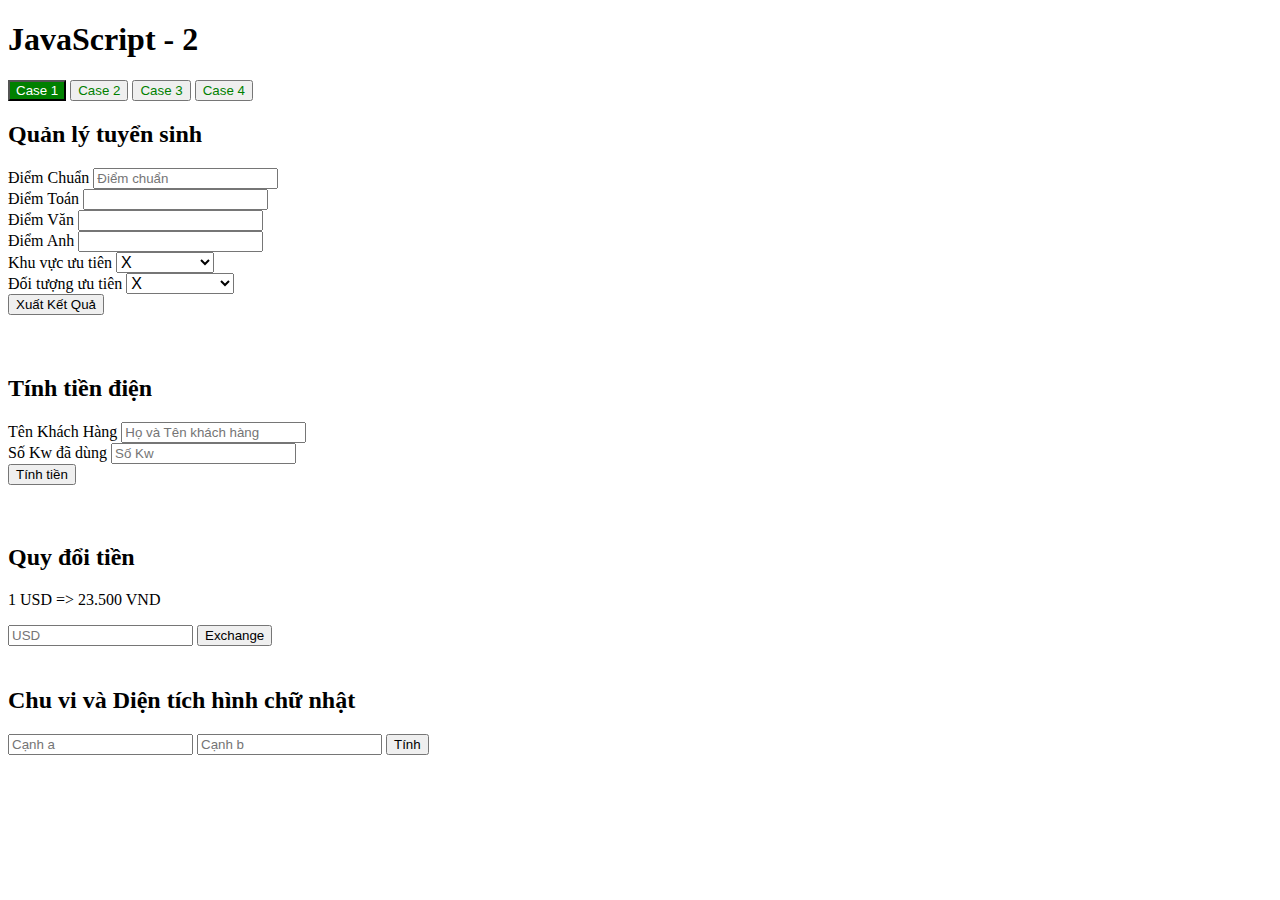
==== B2/index.html @ 762d9e74 "js2" ====
<!DOCTYPE html>
<html lang="en">
  <head>
    <title>JavaScript 1</title>
    <!-- Required meta tags -->
    <meta charset="utf-8" />
    <meta
      name="viewport"
      content="width=device-width, initial-scale=1, shrink-to-fit=no"
    />

    <!-- Bootstrap CSS v5.2.1 -->
    <link
      href="https://cdn.jsdelivr.net/npm/bootstrap@5.3.2/dist/css/bootstrap.min.css"
      rel="stylesheet"
      integrity="sha384-T3c6CoIi6uLrA9TneNEoa7RxnatzjcDSCmG1MXxSR1GAsXEV/Dwwykc2MPK8M2HN"
      crossorigin="anonymous"
    />
    <link rel="stylesheet" href="./index.css" />
  </head>

  <body class="bg-success-subtle">
    <div class="container">
      <h1 class="text-center my-4">JavaScript - 2</h1>
      <div class="d-flex align-items-start ms-5 ps-5">
        <div
          class="nav flex-column nav-pills me-3"
          id="v-pills-tab"
          role="tablist"
          aria-orientation="vertical"
        >
          <button
            class="nav-link active"
            id="v-pills-home-tab"
            data-bs-toggle="pill"
            data-bs-target="#tabCase1"
            type="button"
            role="tab"
            aria-controls="v-pills-home"
            aria-selected="true"
          >
            Case 1
          </button>
          <button
            class="nav-link"
            id="v-pills-profile-tab"
            data-bs-toggle="pill"
            data-bs-target="#tabCase2"
            type="button"
            role="tab"
            aria-controls="v-pills-profile"
            aria-selected="false"
          >
            Case 2
          </button>
          <button
            class="nav-link"
            id="v-pills-profile-tab"
            data-bs-toggle="pill"
            data-bs-target="#tabCase3"
            type="button"
            role="tab"
            aria-controls="v-pills-profile"
            aria-selected="false"
          >
            Case 3
          </button>
          <button
            class="nav-link"
            id="v-pills-profile-tab"
            data-bs-toggle="pill"
            data-bs-target="#tabCase4"
            type="button"
            role="tab"
            aria-controls="v-pills-profile"
            aria-selected="false"
          >
            Case 4
          </button>
        </div>
        <div
          class="tab-content bg-white w-75 rounded-1"
          id="v-pills-tabContent"
        >
          <div
            class="tab-pane fade show active"
            id="tabCase1"
            role="tabpanel"
            aria-labelledby="v-pills-home-tab"
            tabindex="0"
          >
            <div class="case_1 px-5 py-3">
              <h2 class="text-center fw-bold">Quản lý tuyển sinh</h2>
              <div class="case_1_content row justify-content-between">
                <div class="col-9">
                  <div class="input-group mb-3 ms-0 w-25 row">
                    <label for="" class="form-label px-0">Điểm Chuẩn</label>
                    <input
                      type="text"
                      class="form-control"
                      placeholder="Điểm chuẩn"
                      aria-label="Example text with button addon"
                      aria-describedby="button-addon1"
                      id="diemChuan"
                    />
                  </div>
                  <div class="d-flex justify-content-evenly">
                    <div class="input-group d-flex flex-column">
                      <label for="" class="form-label my-0">Điểm Toán</label>
                      <input
                        type="text"
                        class="form-control w-50 rounded-1"
                        placeholder=""
                        aria-label="Example text with button addon"
                        aria-describedby="button-addon1"
                        id="diemToan"
                      />
                    </div>
                    <div class="input-group d-flex flex-column">
                      <label for="" class="form-label my-0">Điểm Văn</label>
                      <input
                        type="text"
                        class="form-control w-50 rounded-1"
                        placeholder=""
                        aria-label="Example text with button addon"
                        aria-describedby="button-addon1"
                        id="diemVan"
                      />
                    </div>
                    <div class="input-group d-flex flex-column">
                      <label for="" class="form-label my-0">Điểm Anh</label>
                      <input
                        type="text"
                        class="form-control w-50 rounded-1"
                        placeholder=""
                        aria-label="Example text with button addon"
                        aria-describedby="button-addon1"
                        id="diemAnh"
                      />
                    </div>
                  </div>
                </div>
                <div class="col-3">
                  <div class="mb-3">
                    <label for="" class="form-label">Khu vực ưu tiên</label>
                    <select
                      class="form-select form-select-lg"
                      name=""
                      id="khuVuc"
                    >
                      <option value="0" selected>X</option>
                      <option value="2">Khu vực A</option>
                      <option value="1">Khu vực B</option>
                      <option value="0.5">Khu vực C</option>
                    </select>
                  </div>
                  <div class="mb-3">
                    <label for="" class="form-label">Đối tượng ưu tiên</label>
                    <select
                      class="form-select form-select-lg"
                      name=""
                      id="doiTuong"
                    >
                      <option value="0" selected>X</option>
                      <option value="2.5">Đối tượng 1</option>
                      <option value="1.5">Đối tượng 2</option>
                      <option value="1">Đối tượng 3</option>
                    </select>
                  </div>
                </div>
              </div>
              <button
                class="btn btn-outline-secondary bg-success text-white"
                type=""
                id="button1"
              >
                Xuất Kết Quả
              </button>
              <div class="case_result my-2 text-center">
                <textarea
                  class="bg-success-subtle rounded-1 text-center border border-0 fw-bold w-50 text-success"
                  id="result1"
                  disabled
                >
                </textarea>
              </div>
            </div>
          </div>
          <div
            class="tab-pane fade"
            id="tabCase2"
            role="tabpanel"
            aria-labelledby="v-pills-profile-tab"
            tabindex="0"
          >
            <div class="case_2 px-5 py-3">
              <h2 class="text-center fw-bold">Tính tiền điện</h2>
              <div class="case_2_content">
                <div class="input-group mb-3 w-50 row">
                  <label for="" class="form-label px-0">Tên Khách Hàng</label>
                  <input
                    type="text"
                    class="form-control"
                    placeholder="Họ và Tên khách hàng"
                    aria-label="Example text with button addon"
                    aria-describedby="button-addon1"
                    id="tenKhachHang"
                  />
                </div>
                <div class="input-group mb-3 w-25 row">
                  <label for="" class="form-label px-0">Số Kw đã dùng</label>
                  <input
                    type="text"
                    class="form-control"
                    placeholder="Số Kw"
                    aria-label="Example text with button addon"
                    aria-describedby="button-addon1"
                    id="soKw"
                  />
                </div>
                <div class="input-group mb-3 w-25 row">
                  <button
                    class="btn btn-outline-secondary bg-success text-white"
                    type=""
                    id="button2"
                  >
                    Tính tiền
                  </button>
                </div>
              </div>
              <div class="case_result my-2 text-center">
                <textarea
                  class="bg-success-subtle rounded-1 text-center border border-0 fw-bold w-50 text-success"
                  id="result2"
                  disabled
                >
                </textarea>
              </div>
            </div>
          </div>
          <div
            class="tab-pane fade"
            id="tabCase3"
            role="tabpanel"
            aria-labelledby="v-pills-messages-tab"
            tabindex="0"
          >
            <div class="case_3 px-5 py-3">
              <h2>Quy đổi tiền</h2>
              <div class="case_3_content w-50">
                <p>
                  <span class="text-danger fw-bold">1 USD</span> =>
                  <span class="text-success fw-bold">23.500 VND</span>
                </p>
                <div class="input-group mb-3 w-50">
                  <input
                    type="text"
                    class="form-control text-danger fw-bold"
                    placeholder="USD"
                    aria-label="Example text with button addon"
                    aria-describedby="button-addon1"
                    id="usd"
                  />
                  <button
                    class="btn btn-outline-secondary bg-primary text-white"
                    type="Tính"
                    id="button3"
                  >
                    Exchange
                  </button>
                </div>
              </div>
              <div class="case_result my-2 w-25">
                <input
                  class="bg-info rounded-1 text-center border border-0 text-success fw-bold w-75"
                  placeholder="VND"
                  id="result3"
                  disabled
                />
              </div>
            </div>
          </div>
          <div
            class="tab-pane fade"
            id="tabCase4"
            role="tabpanel"
            aria-labelledby="v-pills-messages-tab"
            tabindex="0"
          >
            <div class="case_4 px-5 py-3">
              <h2>Chu vi và Diện tích hình chữ nhật</h2>
              <div class="case_4_content w-50">
                <div class="input-group mb-3">
                  <input
                    type="text"
                    class="form-control"
                    placeholder="Cạnh a"
                    aria-label="Example text with button addon"
                    aria-describedby="button-addon1"
                    id="canhA"
                  />
                  <input
                    type="text"
                    class="form-control"
                    placeholder="Cạnh b"
                    aria-label="Example text with button addon"
                    aria-describedby="button-addon1"
                    id="canhB"
                  />
                  <button
                    class="btn btn-outline-secondary bg-primary text-white"
                    type="Tính"
                    id="button4"
                  >
                    Tính
                  </button>
                </div>
              </div>
              <div class="case_result my-2 w-75">
                <input
                  class="bg-info rounded-1 text-center border border-0 text-success fw-bold w-75"
                  placeholder="Chu vi và Diện tích"
                  id="result4"
                  disabled
                />
              </div>
            </div>
          </div>
        </div>
      </div>
    </div>

    <script
      src="https://cdn.jsdelivr.net/npm/@popperjs/core@2.11.8/dist/umd/popper.min.js"
      integrity="sha384-I7E8VVD/ismYTF4hNIPjVp/Zjvgyol6VFvRkX/vR+Vc4jQkC+hVqc2pM8ODewa9r"
      crossorigin="anonymous"
    ></script>

    <script
      src="https://cdn.jsdelivr.net/npm/bootstrap@5.3.2/dist/js/bootstrap.min.js"
      integrity="sha384-BBtl+eGJRgqQAUMxJ7pMwbEyER4l1g+O15P+16Ep7Q9Q+zqX6gSbd85u4mG4QzX+"
      crossorigin="anonymous"
    ></script>

    <script src="./index.js"></script>
  </body>
</html>
---- B2/index.css ----
/* case1 */
button.nav-link {
  color: green !important;
}

button.nav-link.active {
  background-color: green !important;
  color: white !important;
}
.case_1_content select {
  font-size: 1rem;
}
.case_result {
  visibility: hidden;
}
.case_result > textarea {
  resize: none;
}
.case_result.show {
  visibility: visible;
}
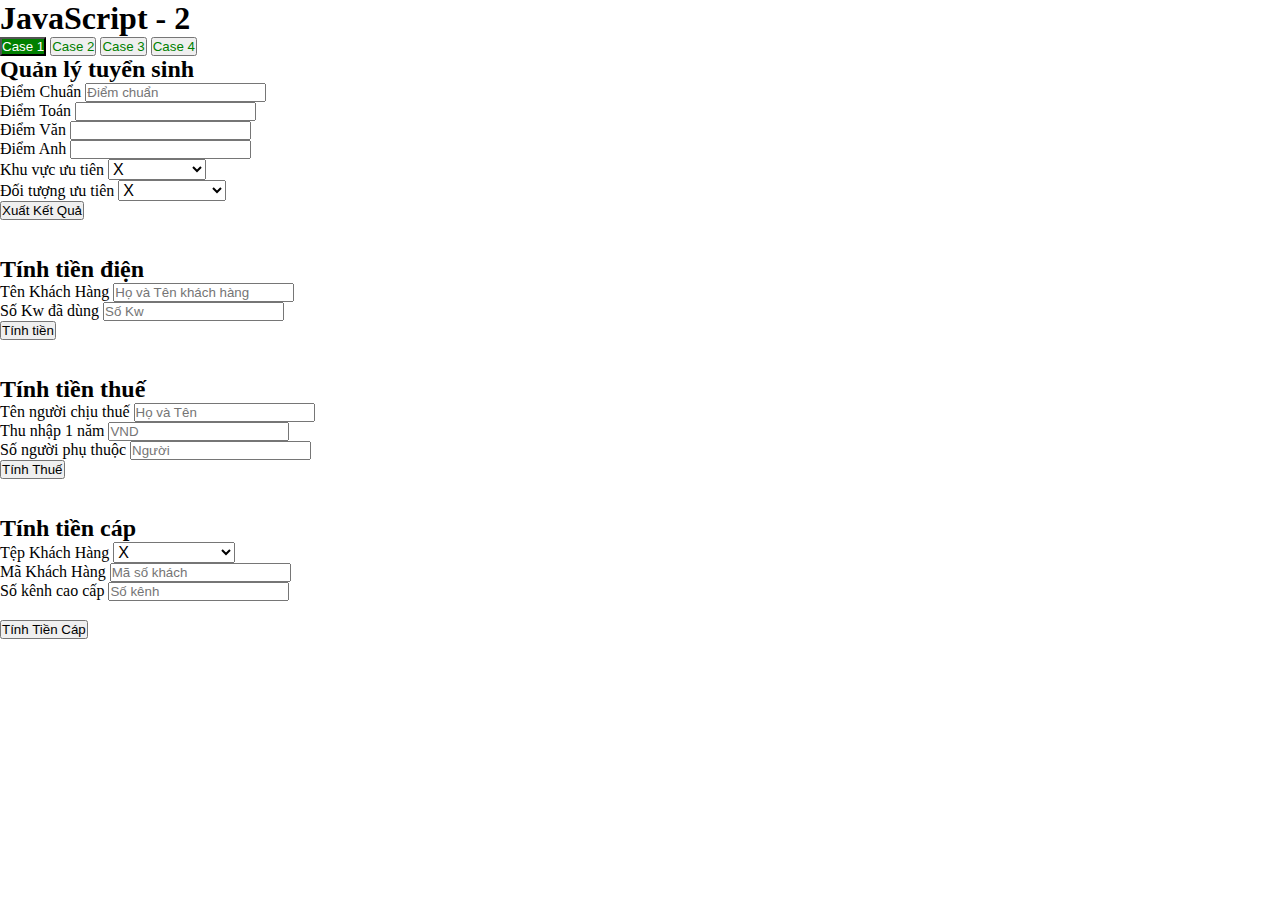
==== commit 18fdc1c0: "js2" ====
--- a/B2/index.html
+++ b/B2/index.html
@@ -1,7 +1,7 @@
 <!DOCTYPE html>
 <html lang="en">
   <head>
-    <title>JavaScript 1</title>
+    <title>JavaScript 2</title>
     <!-- Required meta tags -->
     <meta charset="utf-8" />
     <meta
@@ -176,9 +176,9 @@
               >
                 Xuất Kết Quả
               </button>
-              <div class="case_result my-2 text-center">
+              <div class="case1_result my-2 text-center">
                 <textarea
-                  class="bg-success-subtle rounded-1 text-center border border-0 fw-bold w-50 text-success"
+                  class="bg-success-subtle rounded-1 text-center border border-0 fw-bold w-50"
                   id="result1"
                   disabled
                 >
@@ -228,9 +228,9 @@
                   </button>
                 </div>
               </div>
-              <div class="case_result my-2 text-center">
+              <div class="case2_result my-2 text-center">
                 <textarea
-                  class="bg-success-subtle rounded-1 text-center border border-0 fw-bold w-50 text-success"
+                  class="bg-success-subtle rounded-1 text-center border border-0 fw-bold w-75 text-success"
                   id="result2"
                   disabled
                 >
@@ -246,37 +246,64 @@
             tabindex="0"
           >
             <div class="case_3 px-5 py-3">
-              <h2>Quy đổi tiền</h2>
-              <div class="case_3_content w-50">
-                <p>
-                  <span class="text-danger fw-bold">1 USD</span> =>
-                  <span class="text-success fw-bold">23.500 VND</span>
-                </p>
-                <div class="input-group mb-3 w-50">
+              <h2 class="text-center fw-bold">Tính tiền thuế</h2>
+              <div class="case_3_content">
+                <div class="input-group mb-3 w-50 row">
+                  <label for="" class="form-label px-0"
+                    >Tên người chịu thuế</label
+                  >
                   <input
                     type="text"
-                    class="form-control text-danger fw-bold"
-                    placeholder="USD"
+                    class="form-control"
+                    placeholder="Họ và Tên"
                     aria-label="Example text with button addon"
                     aria-describedby="button-addon1"
-                    id="usd"
+                    id="nguoiChiuThue"
                   />
+                </div>
+                <div class="row">
+                  <div class="input-group mb-3 w-50 row col-8">
+                    <label for="" class="form-label px-0">Thu nhập 1 năm</label>
+                    <input
+                      type="text"
+                      class="form-control"
+                      placeholder="VND"
+                      aria-label="Example text with button addon"
+                      aria-describedby="button-addon1"
+                      id="thuNhap"
+                    />
+                  </div>
+                  <div class="input-group mb-3 w-25 row col-3 ms-2">
+                    <label for="" class="form-label px-0"
+                      >Số người phụ thuộc</label
+                    >
+                    <input
+                      type="number"
+                      class="form-control"
+                      placeholder="Người"
+                      aria-label="Example text with button addon"
+                      aria-describedby="button-addon1"
+                      id="nguoiPhuThuoc"
+                    />
+                  </div>
+                </div>
+                <div class="input-group mb-3 w-25 row">
                   <button
-                    class="btn btn-outline-secondary bg-primary text-white"
-                    type="Tính"
+                    class="btn btn-outline-secondary bg-success text-white"
+                    type=""
                     id="button3"
                   >
-                    Exchange
+                    Tính Thuế
                   </button>
                 </div>
               </div>
-              <div class="case_result my-2 w-25">
-                <input
-                  class="bg-info rounded-1 text-center border border-0 text-success fw-bold w-75"
-                  placeholder="VND"
+              <div class="case3_result my-2 text-center">
+                <textarea
+                  class="bg-success-subtle rounded-1 text-center border border-0 fw-bold w-75"
                   id="result3"
                   disabled
-                />
+                >
+                </textarea>
               </div>
             </div>
           </div>
@@ -288,41 +315,77 @@
             tabindex="0"
           >
             <div class="case_4 px-5 py-3">
-              <h2>Chu vi và Diện tích hình chữ nhật</h2>
+              <h2 class="fw-bold text-center">Tính tiền cáp</h2>
               <div class="case_4_content w-50">
-                <div class="input-group mb-3">
+                <div class="mb-3">
+                  <label for="" class="form-label">Tệp Khách Hàng</label>
+                  <select
+                    class="form-select form-select-lg"
+                    name=""
+                    id="tepKhach"
+                    onchange="displayKenh()"
+                  >
+                    <option selected value="none">X</option>
+                    <option value="nhaDan">Nhà dân</option>
+                    <option value="doanhNghiep">Doanh nghiệp</option>
+                  </select>
+                </div>
+                <div class="input-group mb-3 row">
+                  <label for="" class="form-label">Mã Khách Hàng</label>
                   <input
                     type="text"
-                    class="form-control"
-                    placeholder="Cạnh a"
+                    class="form-control ms-3"
+                    placeholder="Mã số khách"
                     aria-label="Example text with button addon"
                     aria-describedby="button-addon1"
-                    id="canhA"
+                    id="maKhach"
                   />
-                  <input
-                    type="text"
-                    class="form-control"
-                    placeholder="Cạnh b"
-                    aria-label="Example text with button addon"
-                    aria-describedby="button-addon1"
-                    id="canhB"
-                  />
+                </div>
+                <div class="row">
+                  <div class="col-6">
+                    <div class="input-group mb-3 row">
+                      <label for="" class="form-label">Số kênh cao cấp</label>
+                      <input
+                        type="number"
+                        class="form-control ms-3"
+                        placeholder="Số kênh"
+                        aria-label="Example text with button addon"
+                        aria-describedby="button-addon1"
+                        id="kenhCaoCap"
+                      />
+                    </div>
+                  </div>
+                  <div class="col-6">
+                    <div class="input-group mb-3 row" id="renderKenh">
+                      <label for="" class="form-label">Số kênh cơ bản</label>
+                      <input
+                        type="number"
+                        class="form-control ms-3"
+                        placeholder="Số kênh"
+                        aria-label="Example text with button addon"
+                        aria-describedby="button-addon1"
+                        id="kenhCoBan"
+                      />
+                    </div>
+                  </div>
+                </div>
+                <div class="input-group mb-3 row">
                   <button
-                    class="btn btn-outline-secondary bg-primary text-white"
-                    type="Tính"
+                    class="btn btn-outline-secondary bg-success text-white ms-3 w-50"
+                    type=""
                     id="button4"
                   >
-                    Tính
+                    Tính Tiền Cáp
                   </button>
                 </div>
               </div>
-              <div class="case_result my-2 w-75">
-                <input
-                  class="bg-info rounded-1 text-center border border-0 text-success fw-bold w-75"
-                  placeholder="Chu vi và Diện tích"
+              <div class="case4_result my-2 text-center">
+                <textarea
+                  class="bg-success-subtle rounded-1 text-center border border-0 fw-bold w-75"
                   id="result4"
                   disabled
-                />
+                >
+                </textarea>
               </div>
             </div>
           </div>
--- a/B2/index.css
+++ b/B2/index.css
@@ -1,4 +1,9 @@
-/* case1 */
+* {
+  margin: 0;
+  padding: 0;
+  box-sizing: border-box;
+}
+
 button.nav-link {
   color: green !important;
 }
@@ -7,15 +12,26 @@
   background-color: green !important;
   color: white !important;
 }
-.case_1_content select {
+.case_1_content select,
+.case_4_content select {
   font-size: 1rem;
 }
-.case_result {
+.case1_result,
+.case2_result,
+.case3_result,
+.case4_result,
+.case_4_content #renderKenh {
   visibility: hidden;
 }
-.case_result > textarea {
+.case1_result > textarea,
+.case2_result > textarea,
+.case3_result > textarea,
+.case4_result > textarea {
   resize: none;
 }
-.case_result.show {
+.case1_result.show,
+.case2_result.show,
+.case3_result.show,
+.case4_result.show {
   visibility: visible;
 }
